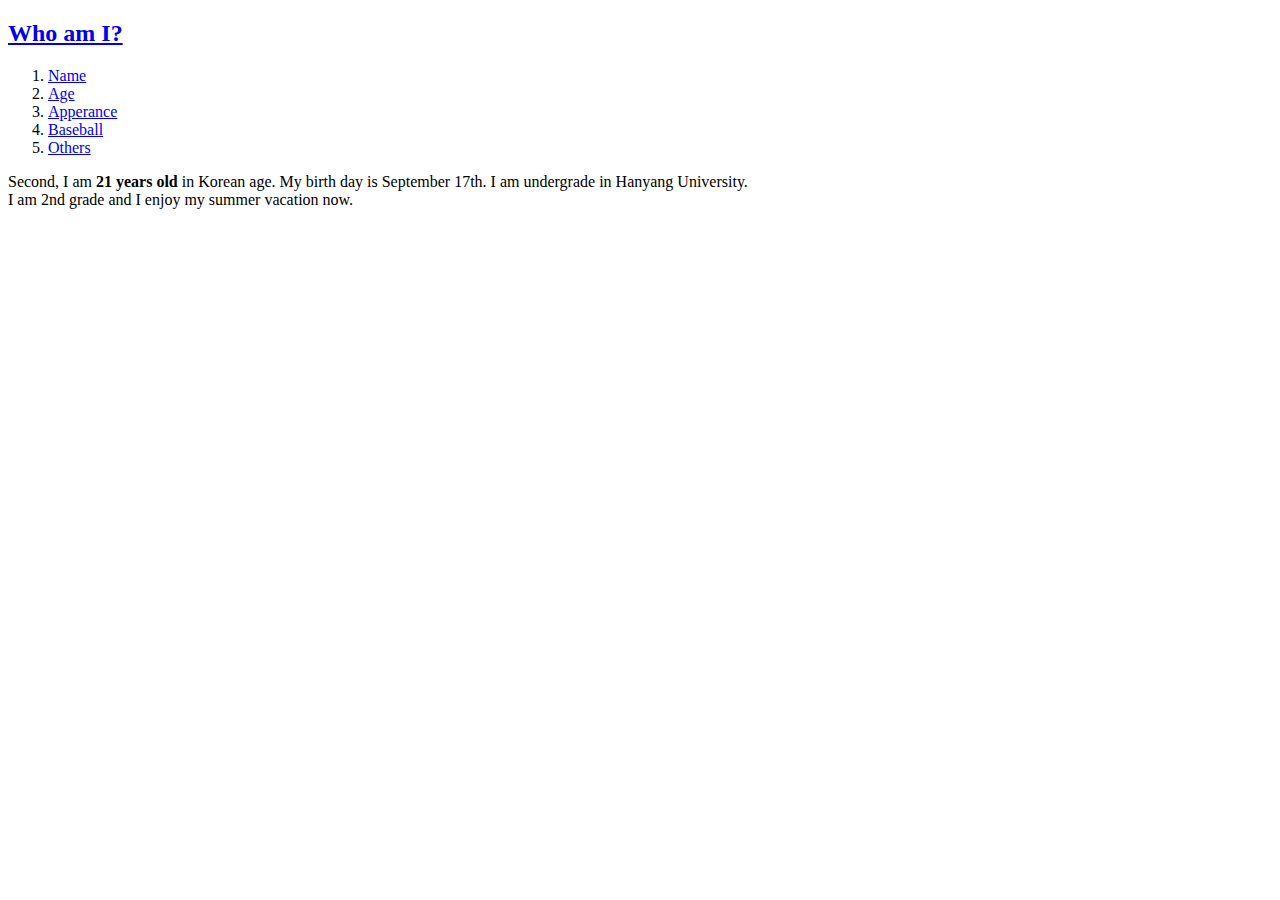
==== Age.html @ 8554c1de "project0703" ====
<!DOCTYPE html>
<html>
    <head>
        <!-- Google tag (gtag.js) -->
        <script async src="https://www.googletagmanager.com/gtag/js?id=G-5TFNNSX3S9"></script>
        <script>
        window.dataLayer = window.dataLayer || [];
        function gtag(){dataLayer.push(arguments);}
        gtag('js', new Date());

        gtag('config', 'G-5TFNNSX3S9');
        </script>
        <title>Gwak Ju Ri-Age</title>
    </head>
    <body>
        <h2><a href="index.html">Who am I?</h2></a>
        <ol>
            <li><a href="Name.html">Name</li></a>
            <li><a href="Age.html">Age</li></a>
            <li><a href="Apperance.html">Apperance</li></a>
            <li><a href="Baseball.html">Baseball</a></li>
            <li><a href="Others.html">Others</li></a>
        </ol>
        <p>Second, I am <strong>21 years old</strong> in Korean age. My birth day is September 17th. I am undergrade in Hanyang University.<br>
        I am 2nd grade and I enjoy my summer vacation now.
        </p>
    </body>
</html>
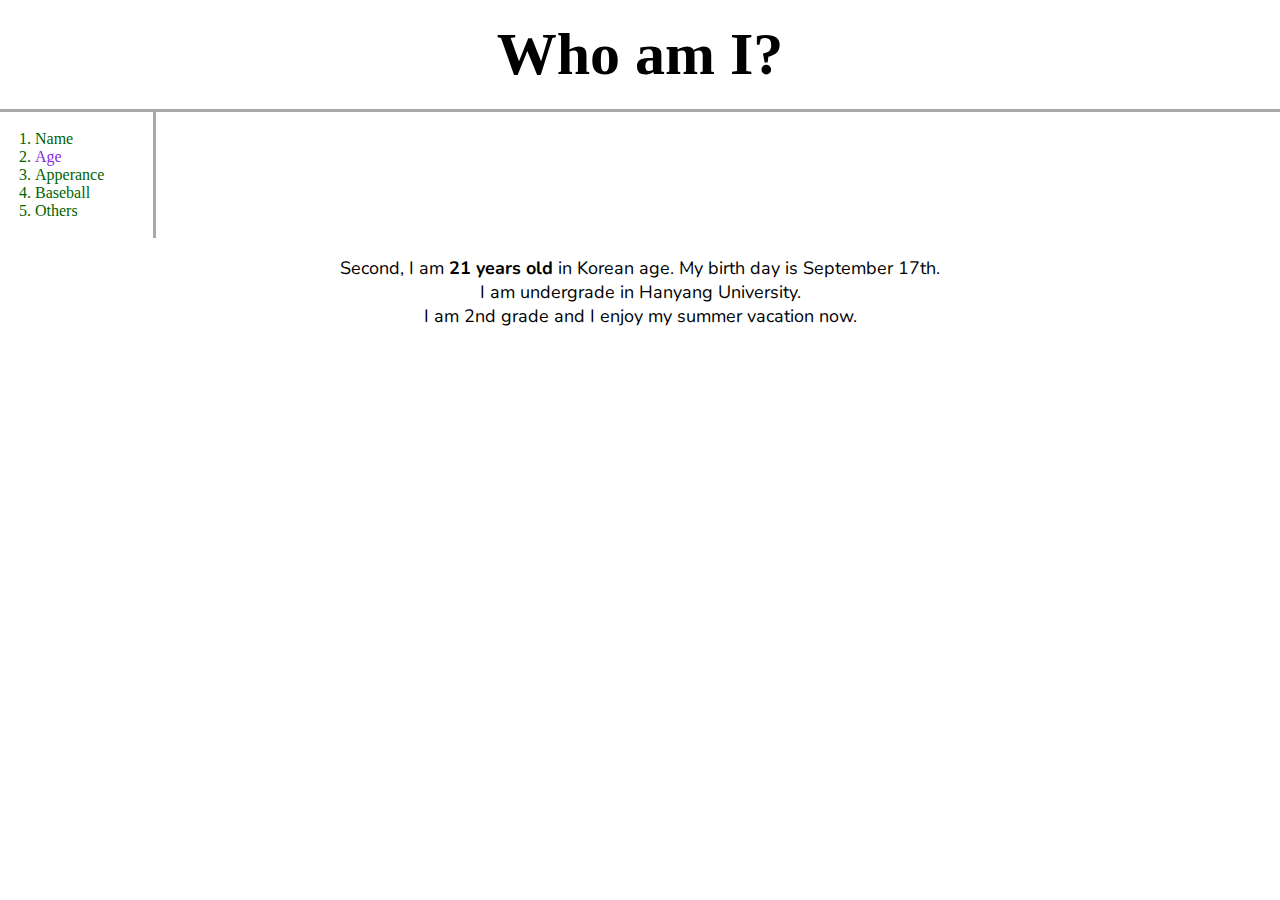
==== commit ad68df53: "20230707project" ====
--- a/Age.html
+++ b/Age.html
@@ -11,18 +11,67 @@
         gtag('config', 'G-5TFNNSX3S9');
         </script>
         <title>Gwak Ju Ri-Age</title>
+        <link rel="preconnect" href="https://fonts.googleapis.com">
+        <link rel="preconnect" href="https://fonts.gstatic.com" crossorigin>
+        <link href="https://fonts.googleapis.com/css2?family=Nunito&display=swap" rel="stylesheet">
+        <style>
+            a:link{
+                color:darkgreen;
+                text-decoration-line: none;
+            }
+            a:visited{
+                color:gray;
+            }
+            a:hover{
+                color:blueviolet;
+            }
+            a:active{
+                color:blue;
+            }
+            ol{
+                color:darkgreen;
+                border-right:darkgray solid 3px;
+                width:100px;
+                margin:0;
+                padding:18px;
+                padding-left:35px;
+            }
+            div.a{
+                text-align: center;
+                font-size: 18px;
+                font-family:  'Nunito', sans-serif;
+            }
+            div.b{
+                font-size: 30px;
+                border-bottom: darkgray solid 3px;
+                margin:0;
+                text-align:center;
+            }
+            body{
+                margin:0;
+            }
+            h1{
+                margin:0;
+                padding:20px;
+            }
+        </style>
     </head>
     <body>
-        <h2><a href="index.html">Who am I?</h2></a>
+        <div class="b">
+        <h1><a href="index.html" style="color:black">Who am I?</h1></a>
+        </div>
         <ol>
             <li><a href="Name.html">Name</li></a>
-            <li><a href="Age.html">Age</li></a>
+            <li><a href="Age.html" style="color:blueviolet">Age</li></a>
             <li><a href="Apperance.html">Apperance</li></a>
             <li><a href="Baseball.html">Baseball</a></li>
             <li><a href="Others.html">Others</li></a>
         </ol>
-        <p>Second, I am <strong>21 years old</strong> in Korean age. My birth day is September 17th. I am undergrade in Hanyang University.<br>
+        <div class="a">
+        <p>Second, I am <strong>21 years old</strong> in Korean age. My birth day is September 17th.<br>
+        I am undergrade in Hanyang University.<br>
         I am 2nd grade and I enjoy my summer vacation now.
         </p>
+        </div>
     </body>
 </html>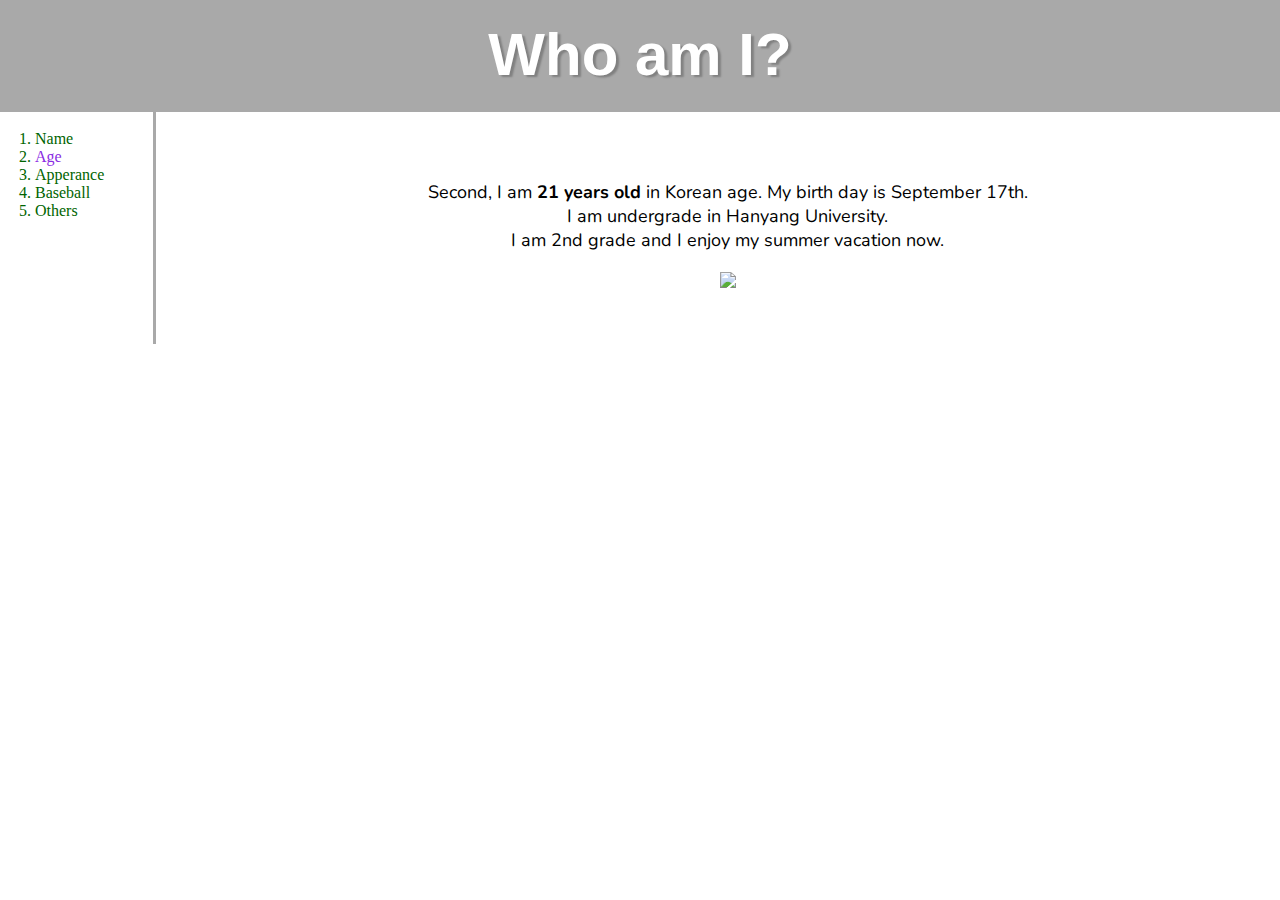
==== commit ae5fcf02: "20230711project" ====
--- a/Age.html
+++ b/Age.html
@@ -14,64 +14,29 @@
         <link rel="preconnect" href="https://fonts.googleapis.com">
         <link rel="preconnect" href="https://fonts.gstatic.com" crossorigin>
         <link href="https://fonts.googleapis.com/css2?family=Nunito&display=swap" rel="stylesheet">
-        <style>
-            a:link{
-                color:darkgreen;
-                text-decoration-line: none;
-            }
-            a:visited{
-                color:gray;
-            }
-            a:hover{
-                color:blueviolet;
-            }
-            a:active{
-                color:blue;
-            }
-            ol{
-                color:darkgreen;
-                border-right:darkgray solid 3px;
-                width:100px;
-                margin:0;
-                padding:18px;
-                padding-left:35px;
-            }
-            div.a{
-                text-align: center;
-                font-size: 18px;
-                font-family:  'Nunito', sans-serif;
-            }
-            div.b{
-                font-size: 30px;
-                border-bottom: darkgray solid 3px;
-                margin:0;
-                text-align:center;
-            }
-            body{
-                margin:0;
-            }
-            h1{
-                margin:0;
-                padding:20px;
-            }
-        </style>
+        <link rel="stylesheet" href="style.css">
     </head>
     <body>
         <div class="b">
-        <h1><a href="index.html" style="color:black">Who am I?</h1></a>
+            <h1><a href="index.html" style="color:white">Who am I?</h1></a>
         </div>
-        <ol>
-            <li><a href="Name.html">Name</li></a>
-            <li><a href="Age.html" style="color:blueviolet">Age</li></a>
-            <li><a href="Apperance.html">Apperance</li></a>
-            <li><a href="Baseball.html">Baseball</a></li>
-            <li><a href="Others.html">Others</li></a>
-        </ol>
-        <div class="a">
-        <p>Second, I am <strong>21 years old</strong> in Korean age. My birth day is September 17th.<br>
-        I am undergrade in Hanyang University.<br>
-        I am 2nd grade and I enjoy my summer vacation now.
-        </p>
+        <div id="grid">
+            <ol>
+                <li><a href="Name.html">Name</li></a>
+                <li><a href="Age.html" style="color:blueviolet">Age</li></a>
+                <li><a href="Apperance.html">Apperance</li></a>
+                <li><a href="Baseball.html">Baseball</a></li>
+                <li><a href="Others.html">Others</li></a>
+            </ol>
+            <div id="paragraph">
+                <div class="a">
+                    <p>Second, I am <strong>21 years old</strong> in Korean age. My birth day is September 17th.<br>
+                    I am undergrade in Hanyang University.<br>
+                    I am 2nd grade and I enjoy my summer vacation now.
+                    </p>
+                    <img src="https://www.hanyang.ac.kr/documents/20182/73809/HYU_logo_singlecolor_png.png/b8aabfbe-a488-437d-b4a5-bd616d1577da?t=1474070795276" width="30%">
+                </div>
+            </div>
         </div>
     </body>
 </html>--- a/style.css
+++ b/style.css
@@ -0,0 +1,62 @@
+#grid{
+    display: grid;
+    grid-template-columns: 150px 1fr;
+}
+#paragraph{
+    margin:50px;
+    padding-left: 25px;
+}
+a:link{
+    color:darkgreen;
+    text-decoration-line: none;
+}
+a:visited{
+    color:gray;
+}
+a:hover{
+    color:blueviolet;
+}
+a:active{
+    color:blue;
+}
+ol{
+    color:darkgreen;
+    border-right:darkgray solid 3px;
+    width:100px;
+    margin:0;
+    padding:18px;
+    padding-left:35px;
+}
+div.a{
+    text-align: center;
+    font-size: 18px;
+    font-family:  'Nunito', sans-serif;
+}
+div.b{
+    font-family: "Arial Black", sans-serif;
+    background-color: darkgray;
+    font-size: 30px;
+    border-bottom: darkgray solid 3px;
+    margin:0;
+    text-align:center;
+    text-shadow: 3px 2px 2px gray;
+}
+body{
+    margin:0;
+}
+h1{
+    margin:0;
+    padding:20px;
+}
+@media(max-width:800px){
+    #grid{
+        display: block;
+        text-align: center;
+    }
+    div.b{
+        font-size: 25px;
+    }
+    ol{
+        border-right:none;
+    }
+}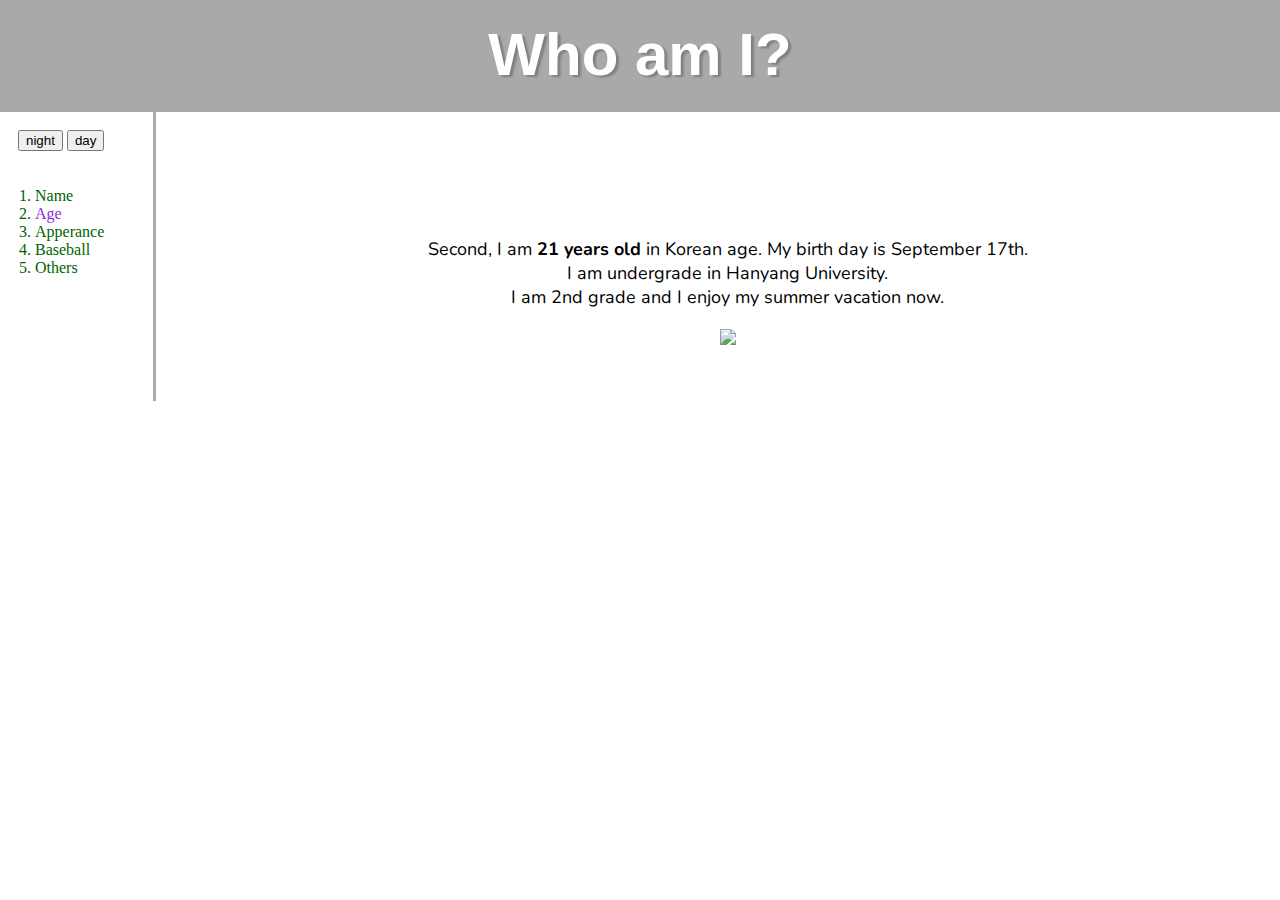
==== commit 610324b2: "20230712project" ====
--- a/Age.html
+++ b/Age.html
@@ -20,6 +20,10 @@
         <div class="b">
             <h1><a href="index.html" style="color:white">Who am I?</h1></a>
         </div>
+        <div class="button">
+        <input type="button" value="night" onclick="document.querySelector('body').style.backgroundColor='black'; document.querySelector('body').style.color='white';">
+        <input type="button" value="day" onclick="document.querySelector('body').style.backgroundColor='white'; document.querySelector('body').style.color='black';">
+        </div>
         <div id="grid">
             <ol>
                 <li><a href="Name.html">Name</li></a>
--- a/style.css
+++ b/style.css
@@ -48,6 +48,13 @@
     margin:0;
     padding:20px;
 }
+div.button{
+    border-right: darkgray solid 3px;
+    width:117px;
+    margin:0;
+    padding:18px;
+    padding-left:30;
+}
 @media(max-width:800px){
     #grid{
         display: block;
@@ -59,4 +66,8 @@
     ol{
         border-right:none;
     }
+    div.button{
+        display:block;
+        border-style:none;
+    }
 }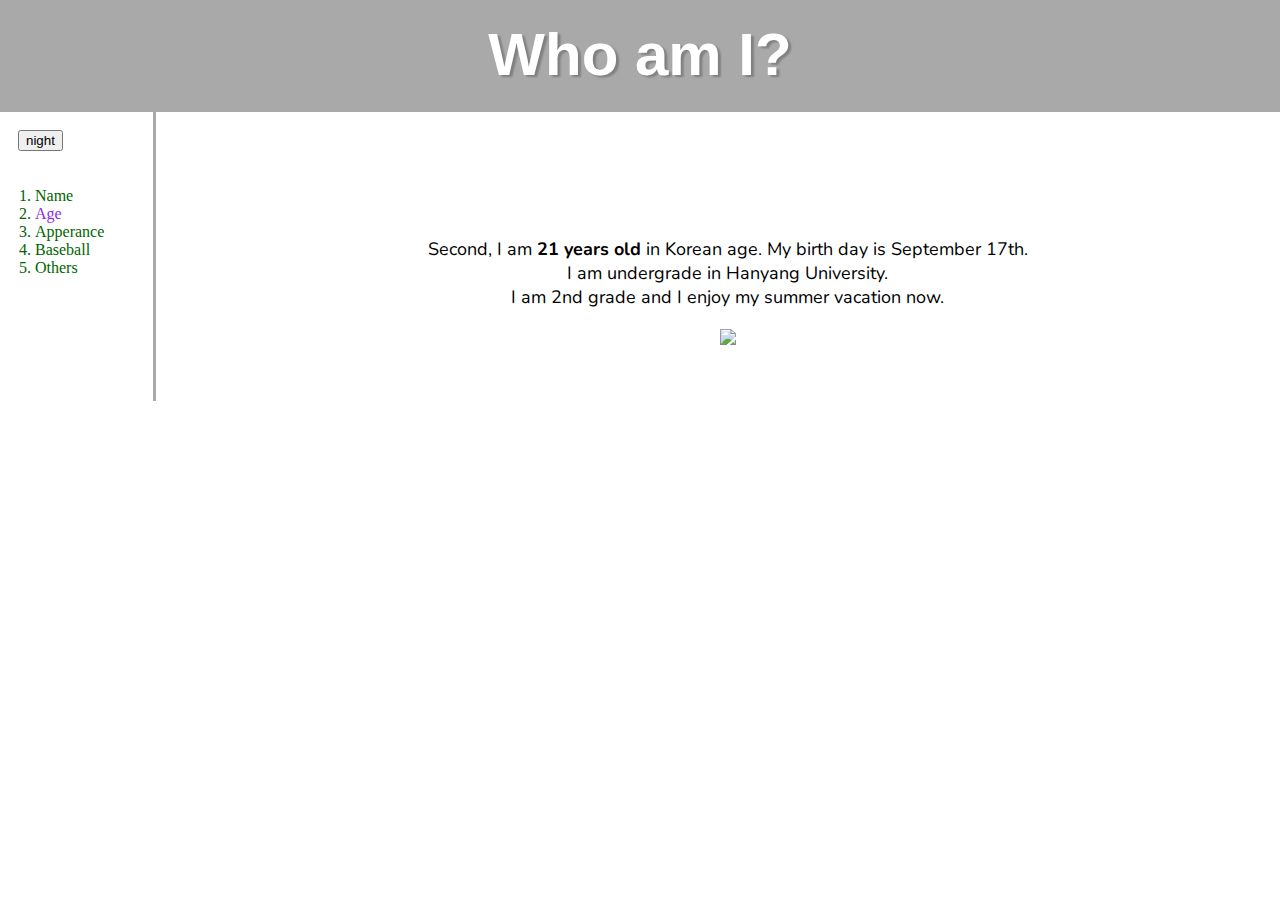
==== commit 328f0783: "230725project" ====
--- a/Age.html
+++ b/Age.html
@@ -21,8 +21,18 @@
             <h1><a href="index.html" style="color:white">Who am I?</h1></a>
         </div>
         <div class="button">
-        <input type="button" value="night" onclick="document.querySelector('body').style.backgroundColor='black'; document.querySelector('body').style.color='white';">
-        <input type="button" value="day" onclick="document.querySelector('body').style.backgroundColor='white'; document.querySelector('body').style.color='black';">
+            <input id="night_day" type="button" value="night" onclick="
+                var target=target;
+                if(document.querySelector('#night_day').value==='night'){
+                    target.style.backgroundColor='black'; 
+                    target.style.color='white';
+                    document.querySelector('#night_day').value='day';
+                }
+                else{
+                    target.style.backgroundColor='white'; 
+                    target.style.color='black';
+                    document.querySelector('#night_day').value='night'
+                }">
         </div>
         <div id="grid">
             <ol>
